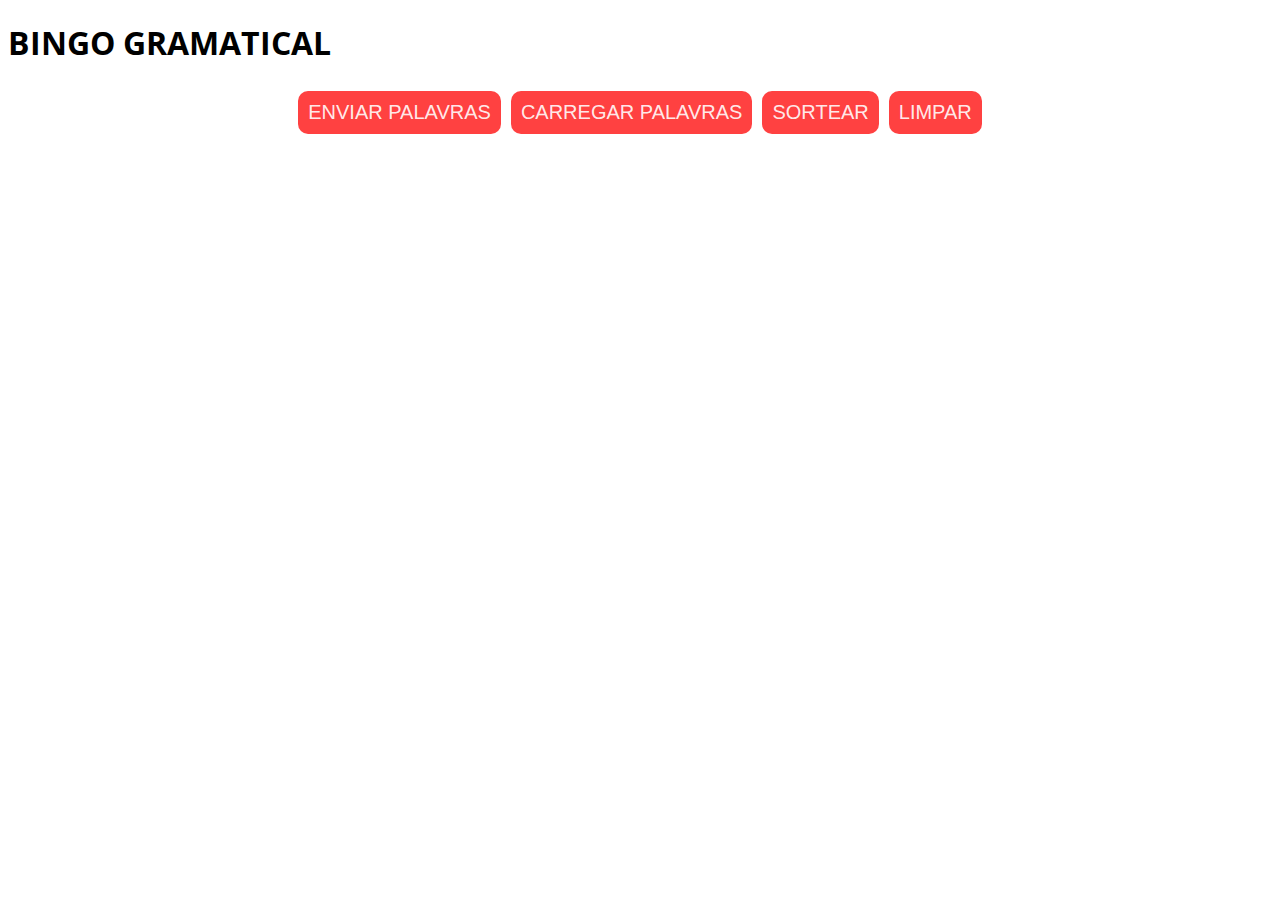
==== index.html @ 81d3e344 "init repo" ====
<!DOCTYPE html>
<html lang="en">
    <head>
        <meta charset="UTF-8">
        <title>Bingo</title>
        <script src="js/index.js"></script>
        <link rel="stylesheet" href="css/styles.css">
    </head>

    <body>
        <h1>BINGO GRAMATICAL</h1>
        <ul id="words"></ul>

        <div id="buttons">
            <button class="button" onclick="uploadWords()">ENVIAR PALAVRAS</button>
            <input type="file" id="files">
            <br>

            <button id="load-words" onclick="loadWords()" class="button">CARREGAR PALAVRAS</button>
            <br>

            <button onclick="generate()" class="button">SORTEAR</button>
            <br>

            <button onclick="clearWords()" class="button">LIMPAR</button>
            <br>
        </div>

        <p id="extra"></p>
    </body>
</html>
---- css/styles.css ----
@import url('https://fonts.googleapis.com/css2?family=Open+Sans:ital,wght@0,300;0,400;0,500;0,600;0,700;0,800;1,300;1,400;1,500;1,600;1,700;1,800&display=swap');

body {
    font-family: 'Open Sans', sans-serif;
}

#words {
    list-style-type: none;
    margin: 0;
    padding: 0;

    display: flex;
    flex-direction: row;
    flex-wrap: wrap;
    align-content: space-between;
}

#words li h4 {
    margin: 0;
    text-align: center;
    background-color: rgba(0, 0, 0, 0.2);
    padding: 5px;
    border-radius: 5px;
}

#words li p {
    text-align: center;
    text-justify: distribute;
    margin: 5px 0 0;
}

#words li {
    margin: 10px;
    padding: 10px;
    background-color: #bb74ff;
    border-radius: 5px;
    width: 20%;
}

#files {
    display: none;
}

.button {
    cursor: pointer;
    background-color: #ff4141;
    color: rgba(255, 255, 255, 0.9);
    padding: 10px;
    margin: 5px;
    border: none;
    border-radius: 10px;
    font-size: 15pt;
}

#buttons {
    display: flex;
    flex-direction: row;
    justify-content: center;
}
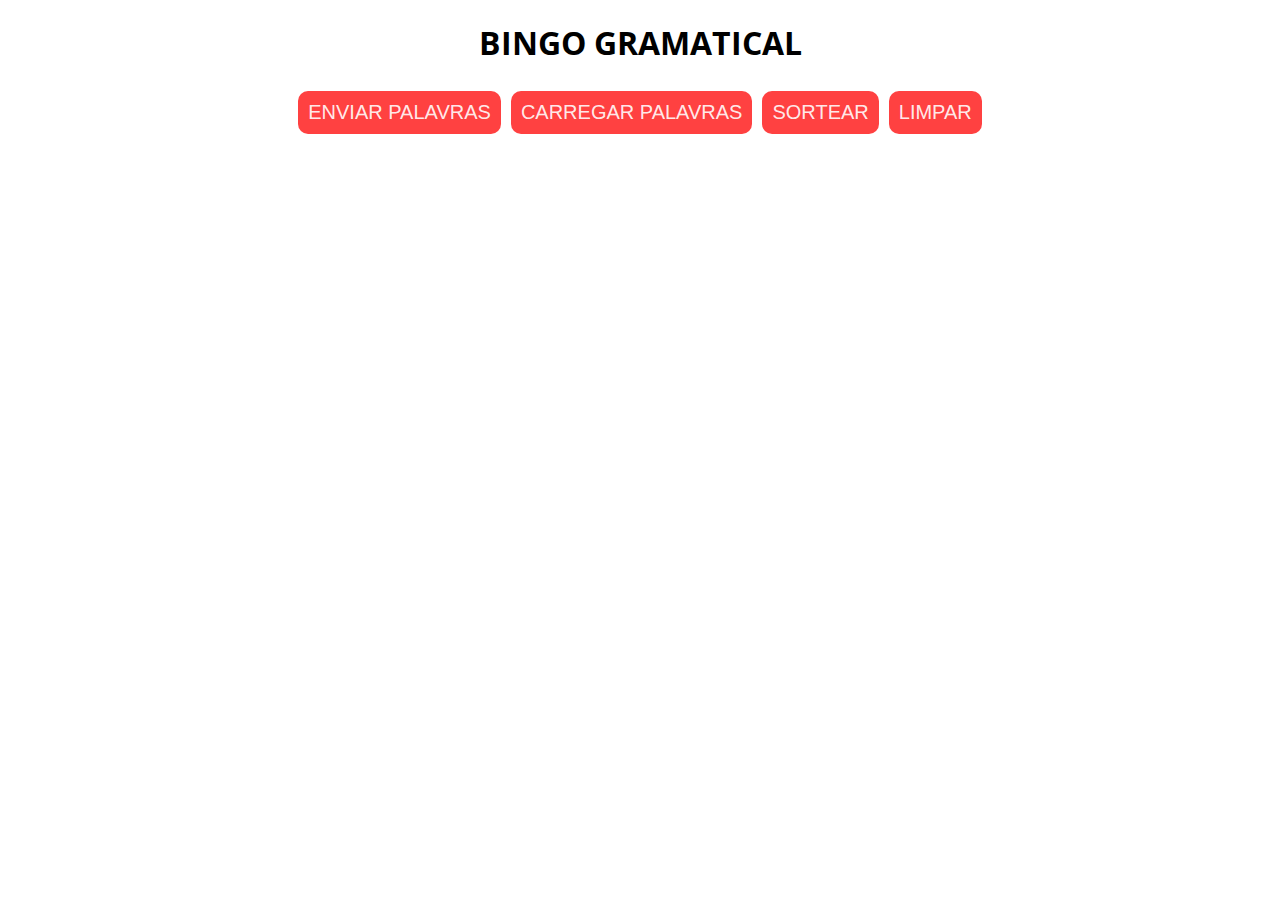
==== commit f34c08c9: "styled the title" ====
--- a/index.html
+++ b/index.html
@@ -3,29 +3,29 @@
     <head>
         <meta charset="UTF-8">
         <title>Bingo</title>
-        <script src="js/index.js"></script>
-        <link rel="stylesheet" href="css/styles.css">
+        <script src="js/global.js" type="module"></script>
+        <script src="js/index.js" type="module"></script>
+        <link rel="stylesheet" href="css/index.css">
+        <link rel="stylesheet" href="css/global.css">
     </head>
 
     <body>
-        <h1>BINGO GRAMATICAL</h1>
+        <h1 id="title">BINGO GRAMATICAL</h1>
         <ul id="words"></ul>
 
         <div id="buttons">
-            <button class="button" onclick="uploadWords()">ENVIAR PALAVRAS</button>
+            <button onclick="uploadWords()">ENVIAR PALAVRAS</button>
             <input type="file" id="files">
             <br>
 
-            <button id="load-words" onclick="loadWords()" class="button">CARREGAR PALAVRAS</button>
+            <button id="load-words" onclick="loadWords()">CARREGAR PALAVRAS</button>
             <br>
 
-            <button onclick="generate()" class="button">SORTEAR</button>
+            <button onclick="generate()">SORTEAR</button>
             <br>
 
-            <button onclick="clearWords()" class="button">LIMPAR</button>
+            <button onclick="clearWords()">LIMPAR</button>
             <br>
         </div>
-
-        <p id="extra"></p>
     </body>
 </html>--- a/css/index.css
+++ b/css/index.css
@@ -0,0 +1,40 @@
+#title {
+    text-align: center;
+}
+
+#words {
+    list-style-type: none;
+    margin: 0;
+    padding: 0;
+
+    display: flex;
+    flex-direction: row;
+    flex-wrap: wrap;
+    align-content: space-between;
+}
+
+#words li h4 {
+    margin: 0;
+    text-align: center;
+    background-color: rgba(0, 0, 0, 0.2);
+    padding: 5px;
+    border-radius: 5px;
+}
+
+#words li p {
+    text-align: center;
+    text-justify: distribute;
+    margin: 5px 0 0;
+}
+
+#words li {
+    margin: 10px;
+    padding: 10px;
+    background-color: #bb74ff;
+    border-radius: 5px;
+    width: 20%;
+}
+
+#files {
+    display: none;
+}
--- a/css/global.css
+++ b/css/global.css
@@ -0,0 +1,26 @@
+@import url('https://fonts.googleapis.com/css2?family=Open+Sans:ital,wght@0,300;0,400;0,500;0,600;0,700;0,800;1,300;1,400;1,500;1,600;1,700;1,800&display=swap');
+
+body {
+    font-family: 'Open Sans', sans-serif;
+}
+
+#files {
+    display: none;
+}
+
+#buttons {
+    display: flex;
+    flex-direction: row;
+    justify-content: center;
+}
+
+#buttons button {
+    cursor: pointer;
+    background-color: #ff4141;
+    color: rgba(255, 255, 255, 0.9);
+    padding: 10px;
+    margin: 5px;
+    border: none;
+    border-radius: 10px;
+    font-size: 15pt;
+}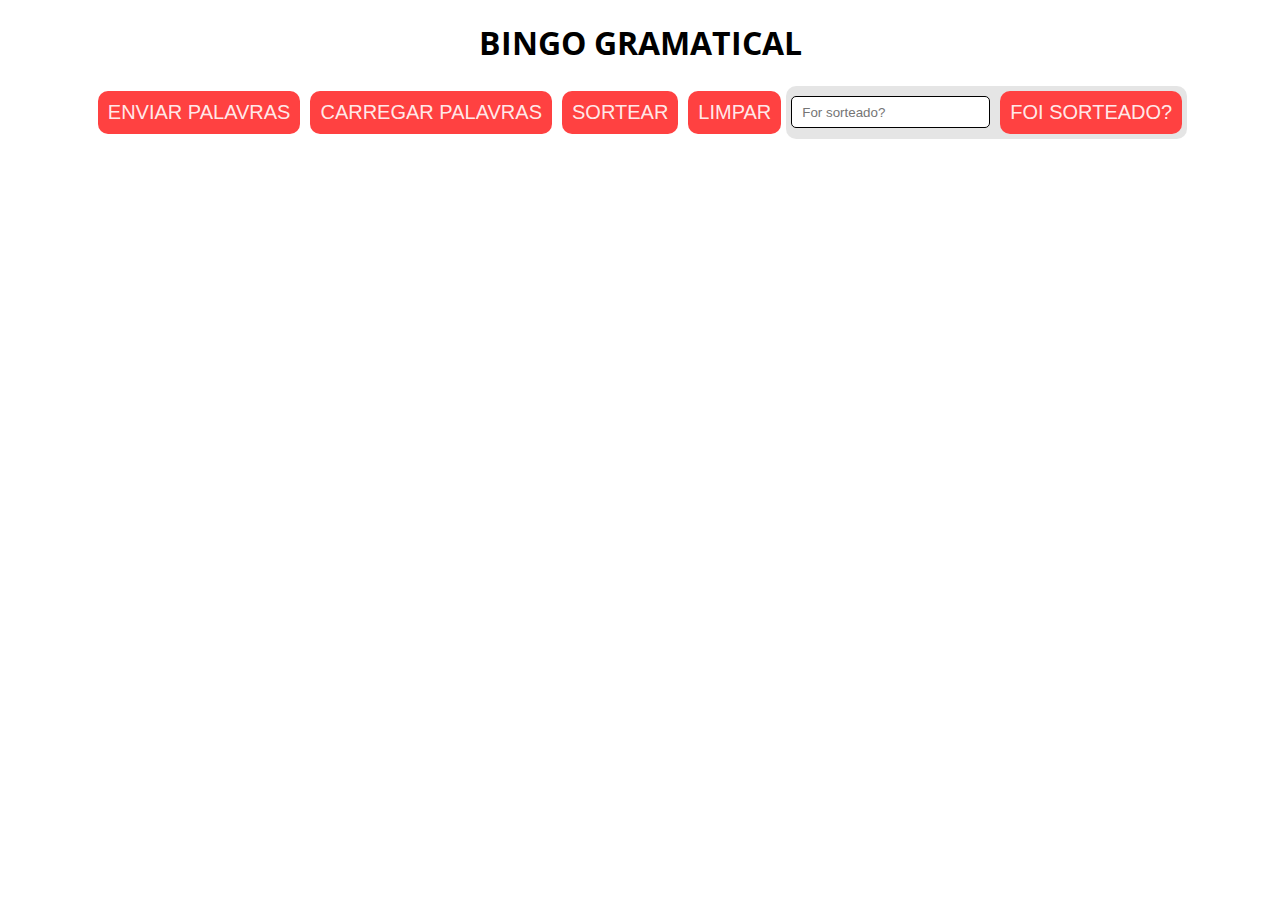
==== commit 6b1450fd: "you can search for previous words now" ====
--- a/index.html
+++ b/index.html
@@ -16,16 +16,18 @@
         <div id="buttons">
             <button onclick="uploadWords()">ENVIAR PALAVRAS</button>
             <input type="file" id="files">
-            <br>
 
             <button id="load-words" onclick="loadWords()">CARREGAR PALAVRAS</button>
-            <br>
 
             <button onclick="generate()">SORTEAR</button>
-            <br>
 
             <button onclick="clearWords()">LIMPAR</button>
-            <br>
+
+            <div class="search">
+                <input type="text" placeholder="For sorteado?" id="search" class="text-input">
+                <button onclick="searchSelected()">FOI SORTEADO?</button>
+                <p id="search-result"></p>
+            </div>
         </div>
     </body>
 </html>--- a/css/index.css
+++ b/css/index.css
@@ -38,3 +38,30 @@
 #files {
     display: none;
 }
+
+.text-input {
+    border: black 1px solid;
+    padding: 10px;
+    height: 10px;
+    border-radius: 5px;
+    margin: 5px;
+}
+
+.search {
+    display: flex;
+    flex-direction: row;
+    justify-content: center;
+    align-items: center;
+
+    background-color: rgba(0, 0, 0, 0.1);
+    border-radius: 10px;
+}
+
+#search-result {
+    padding: 5px;
+    margin: 5px;
+    font-weight: bolder;
+    border-radius: 5px;
+    color: white;
+    display: none;
+}
--- a/css/global.css
+++ b/css/global.css
@@ -12,6 +12,7 @@
     display: flex;
     flex-direction: row;
     justify-content: center;
+    align-items: center;
 }
 
 #buttons button {
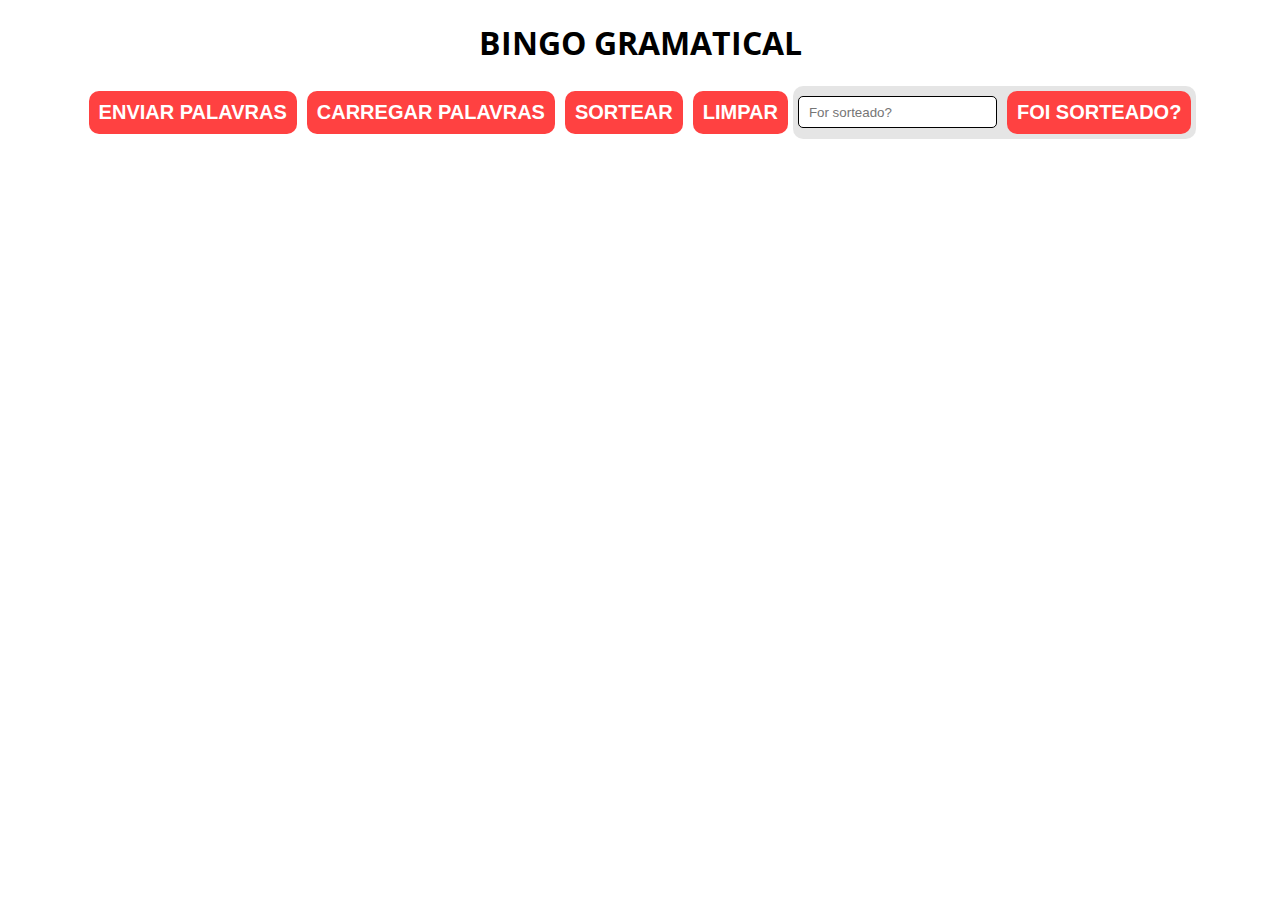
==== commit 1518b77b: "fixed button margin and change buttons to class instead of id" ====
--- a/index.html
+++ b/index.html
@@ -2,6 +2,7 @@
 <html lang="en">
     <head>
         <meta charset="UTF-8">
+        <meta content="width=device-width, initial-scale=1" name="viewport"/>
         <title>Bingo</title>
         <script src="js/global.js" type="module"></script>
         <script src="js/index.js" type="module"></script>
@@ -13,7 +14,7 @@
         <h1 id="title">BINGO GRAMATICAL</h1>
         <ul id="words"></ul>
 
-        <div id="buttons">
+        <div class="buttons">
             <button onclick="uploadWords()">ENVIAR PALAVRAS</button>
             <input type="file" id="files">
 
--- a/css/index.css
+++ b/css/index.css
@@ -39,14 +39,6 @@
     display: none;
 }
 
-.text-input {
-    border: black 1px solid;
-    padding: 10px;
-    height: 10px;
-    border-radius: 5px;
-    margin: 5px;
-}
-
 .search {
     display: flex;
     flex-direction: row;
@@ -65,3 +57,24 @@
     color: white;
     display: none;
 }
+
+@media screen and (max-width: 700px) {
+
+    #words {
+        display: flex;
+        flex-direction: column;
+        flex-wrap: wrap;
+        align-content: center;
+    }
+
+    #words li {
+        width: 100%;
+    }
+
+    .search {
+        display: flex;
+        flex-direction: column;
+        justify-content: center;
+        align-items: center;
+    }
+}
--- a/css/global.css
+++ b/css/global.css
@@ -1,6 +1,13 @@
 @import url('https://fonts.googleapis.com/css2?family=Open+Sans:ital,wght@0,300;0,400;0,500;0,600;0,700;0,800;1,300;1,400;1,500;1,600;1,700;1,800&display=swap');
 
+html {
+    margin: 0;
+    padding: 0;
+}
+
 body {
+    margin: 0;
+    padding: 0;
     font-family: 'Open Sans', sans-serif;
 }
 
@@ -8,20 +15,47 @@
     display: none;
 }
 
-#buttons {
+.buttons {
     display: flex;
     flex-direction: row;
     justify-content: center;
     align-items: center;
 }
 
-#buttons button {
+.buttons button {
     cursor: pointer;
     background-color: #ff4141;
-    color: rgba(255, 255, 255, 0.9);
+    color: white;
     padding: 10px;
     margin: 5px;
     border: none;
     border-radius: 10px;
     font-size: 15pt;
+    font-weight: bolder;
+}
+
+.text-input {
+    border: black 1px solid;
+    padding: 10px;
+    height: 10px;
+    border-radius: 5px;
+    margin: 5px;
+}
+
+#generate-amount {
+    width: 50px;
+}
+
+@media screen and (max-width: 700px) {
+
+    .buttons {
+        display: flex;
+        flex-direction: column;
+        flex-wrap: wrap;
+    }
+
+    .buttons button {
+        width: 98%;
+        margin: 5px 0;
+    }
 }